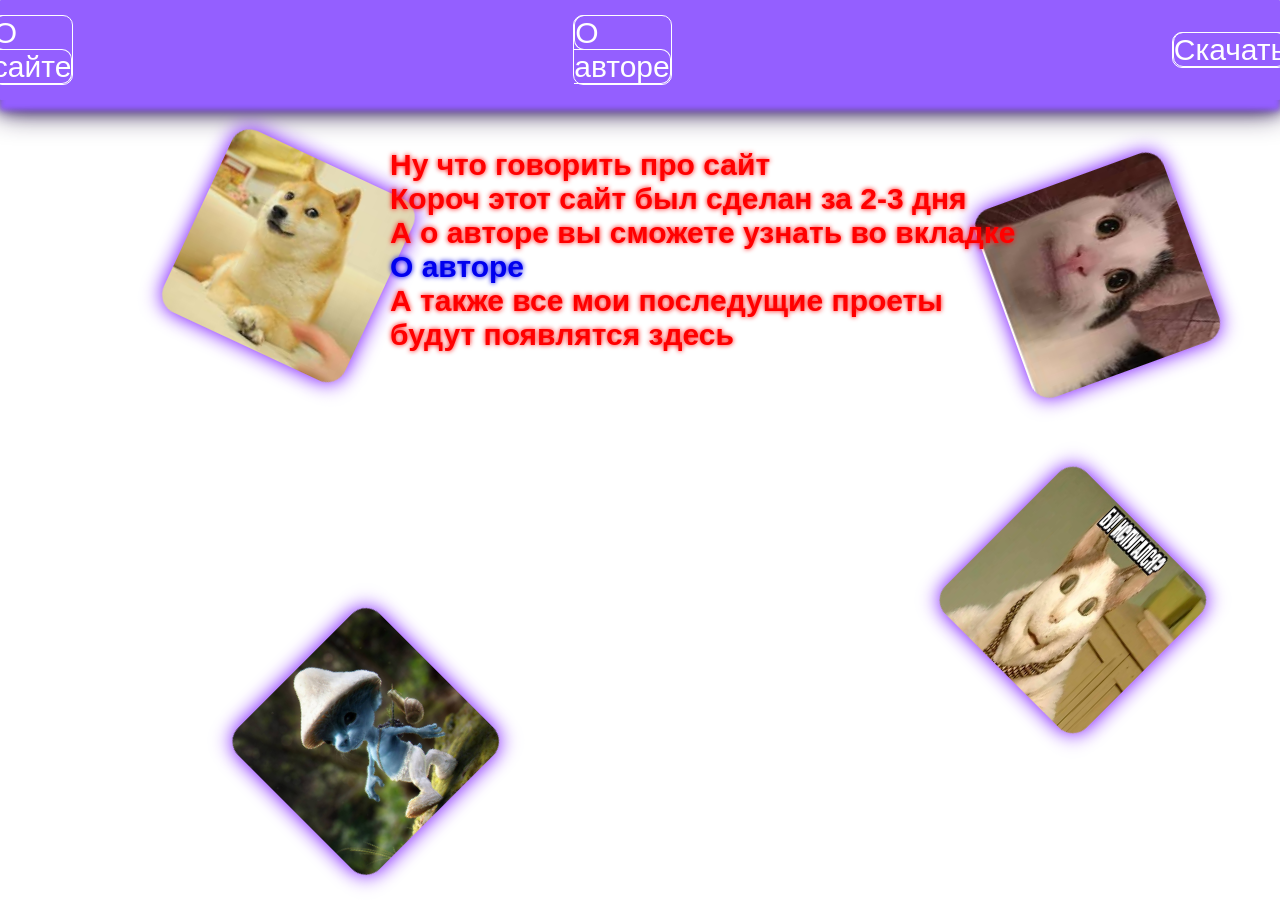
==== index.html @ 0fcfaeb1 "Add files via upload" ====
<!DOCTYPE html>
<html lang="en">
<head>
    <meta charset="UTF-8">
    <meta name="viewport" content="width=device-width, initial-scale=1.0">
    <link rel="icon" type="image/png" href="Img/SiteLogo.png">
    <link rel="stylesheet" href="Css/main.css">
    <title>Сдеално Арсланом</title>
</head>
<body>
    <header class="header">
        <span><a href="index.html">О сайте</a></span>
        <span><a href="AboutAuthor.html">О авторе</a></span>
        <span><a id="download" href="#">Скачать</a></span>
    </header>

    <div id="memes">
        <img src="Img/meme1.jpg" alt="..." id="meme1">
        <img src="Img/meme2.jpg" alt="..." id="meme2">
        <img src="Img/meme3.jpg" alt="..." id="meme3">
        <img src="Img/meme4.jpg" alt="..." id="meme4">

    </div>
    <h1 id="Text">
        <p>Ну что говорить про сайт</p>
        <p>Короч этот сайт был сделан за 2-3 дня</p>
        <p>А о авторе вы сможете узнать во вкладке</p>
        <p><a href="AboutAuthor.html">О авторе</a></p>
        <p>А также все мои последущие проеты будут появлятся здесь

        </p>

    </h1>
    <script src="JS/main.js"></script>
</body>
</html>
---- Css/main.css ----
* {
    margin: 0;
    padding: 0;
    font-family: sans-serif;
    text-decoration: none;
}
body {
   background: white;
   min-height: 100vh;
}

header {
    position: fixed;
    top: 0;
    left: 0;
    width: 100%;
    height: 100px;          /* нормальная высота */
      background-color: #945fff; /* тёмно-фиолетовый, контрастный */
     color: #fff;
    
    border-radius: 1px;
    display: flex;
    align-items: center;   /* выравнивание по вертикали */
    justify-content: center; 
    box-shadow: 
    0 10px 5px #945fff,
    0 10px 15px #482d7c,
    0 10px 30px #1d0f38;
    
    


}

header span:not(:last-child) {
    margin-right: 500px;
    

}
header span {
    color: rgb(255, 255, 255);
    font-size: 30px;
    border-radius: 10px;
    border: 0.5px solid rgb(255, 255, 255);
    transition: transform 0.2s ease-in-out;
}

header span:hover {
    transform: scale(1.5);
    cursor: pointer;
    text-decoration: none;
}
header span a {
    text-decoration: none;
     color: rgb(255, 255, 255);
    font-size: 30px;
    border-radius: 10px;
    border: 0.5px solid rgb(255, 255, 255);
    transition: transform 0.2s ease-in-out;
}

#Text {
    position: absolute;
    font-size: 30px;
    top: 50%;
    left: 50%;
    transform: translate(-50%, -50%) translate(70px ,-200px);
    color: rgb(255, 0, 0);
    text-shadow: 
    0 0 5px;
    


}

#memes img {
    
    top: 50%;
    left: 50%;
    width: 100px;
    height: 100px;
    border-radius: 10px;
    margin: 100px;
    
    filter: drop-shadow(
        0 0 5px rgb(111,0,255)
    
    );

}

#meme1 {
    position: absolute;
    transform: rotate(45deg) scale(2) translate(100px , -100px);
    animation: meme1 1s infinite alternate;
}
#meme2 {
    position: absolute;
    transform: rotate(-45deg) scale(2) translate(-200px , -100px);
    animation: meme2 1s infinite alternate;
}
#meme3 {
    position: absolute;
    transform: rotate(70deg) scale(2) translate(-100px , -200px); 
    animation: meme3 1s infinite alternate;
}

#meme4 {
     position: absolute;
     transform: rotate(25deg) scale(2) translate(-300px , -50px);
     animation: meme4 1s infinite alternate;
}

@keyframes meme1 {
    from {
        transform: rotate(45deg) scale(2) translate(100px , -100px);
    }

    to {
        transform: rotate(45deg) scale(2) translate(100px , -100px) translateY(10px);
    }
}

@keyframes meme2 {
    from {
         transform: rotate(-45deg) scale(2) translate(-200px , -100px);
    }

    to {
         transform: rotate(-45deg) scale(2) translate(-200px , -100px) translateY(10px);
    }
}

@keyframes meme3 {
    from {
         transform: rotate(70deg) scale(2) translate(-100px , -200px) ; 
    }

    to {
            transform: rotate(70deg) scale(2) translate(-100px , -200px) translateY(10px); 
    }
}

@keyframes meme4 {
    from {
         transform: rotate(25deg) scale(2) translate(-300px , -50px);
    }
    to {
        transform: rotate(25deg) scale(2) translate(-300px , -50px) translateY(10px);
    }
}
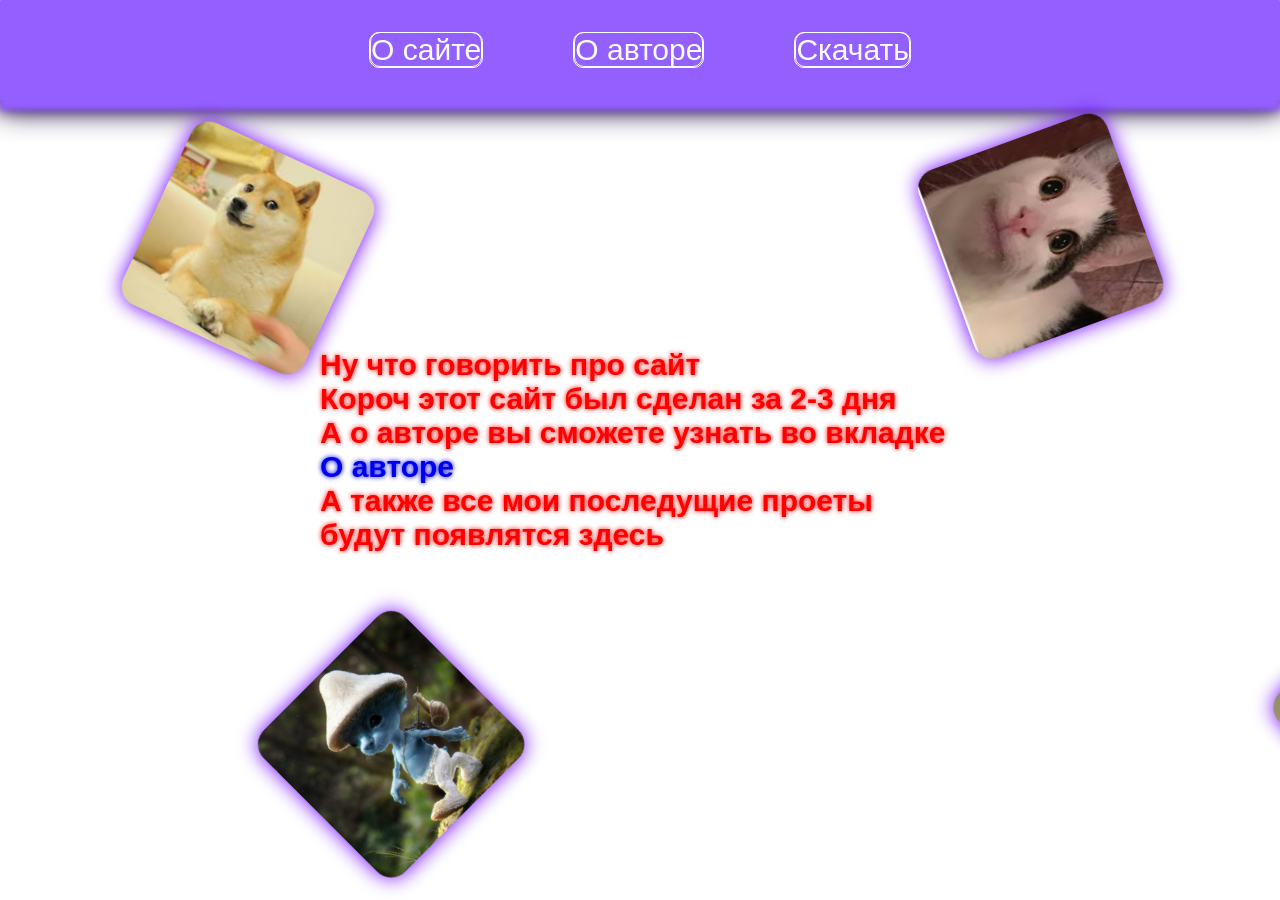
==== commit 1753fd0b: "Add files via upload" ====
--- a/Css/main.css
+++ b/Css/main.css
@@ -10,6 +10,8 @@
 }
 
 header {
+     overflow-x: auto;
+    white-space: nowrap;
     position: fixed;
     top: 0;
     left: 0;
@@ -33,7 +35,7 @@
 }
 
 header span:not(:last-child) {
-    margin-right: 500px;
+    margin-right: 10vh;
     
 
 }
@@ -60,16 +62,15 @@
 }
 
 #Text {
-    position: absolute;
-    font-size: 30px;
+   position: absolute;
     top: 50%;
     left: 50%;
-    transform: translate(-50%, -50%) translate(70px ,-200px);
+    transform: translate(-50%, -50%);
+    font-size: 30px;
     color: rgb(255, 0, 0);
     text-shadow: 
     0 0 5px;
     
-
 
 }
 
@@ -81,7 +82,7 @@
     height: 100px;
     border-radius: 10px;
     margin: 100px;
-    
+    overflow-y: auto;
     filter: drop-shadow(
         0 0 5px rgb(111,0,255)
     
@@ -91,24 +92,26 @@
 
 #meme1 {
     position: absolute;
-    transform: rotate(45deg) scale(2) translate(100px , -100px);
+    transform: rotate(45deg) scale(2) translate(20vw, -20vh);
     animation: meme1 1s infinite alternate;
 }
+
 #meme2 {
     position: absolute;
-    transform: rotate(-45deg) scale(2) translate(-200px , -100px);
+    transform: rotate(-45deg) scale(2) translate(-15vw, -10vh);
     animation: meme2 1s infinite alternate;
 }
+
 #meme3 {
     position: absolute;
-    transform: rotate(70deg) scale(2) translate(-100px , -200px); 
+    transform: rotate(70deg) scale(2) translate(-10vw, -20vh);
     animation: meme3 1s infinite alternate;
 }
 
 #meme4 {
-     position: absolute;
-     transform: rotate(25deg) scale(2) translate(-300px , -50px);
-     animation: meme4 1s infinite alternate;
+    position: absolute;
+    transform: rotate(25deg) scale(2) translate(-25vw, -5vh);
+    animation: meme4 1s infinite alternate;
 }
 
 @keyframes meme1 {
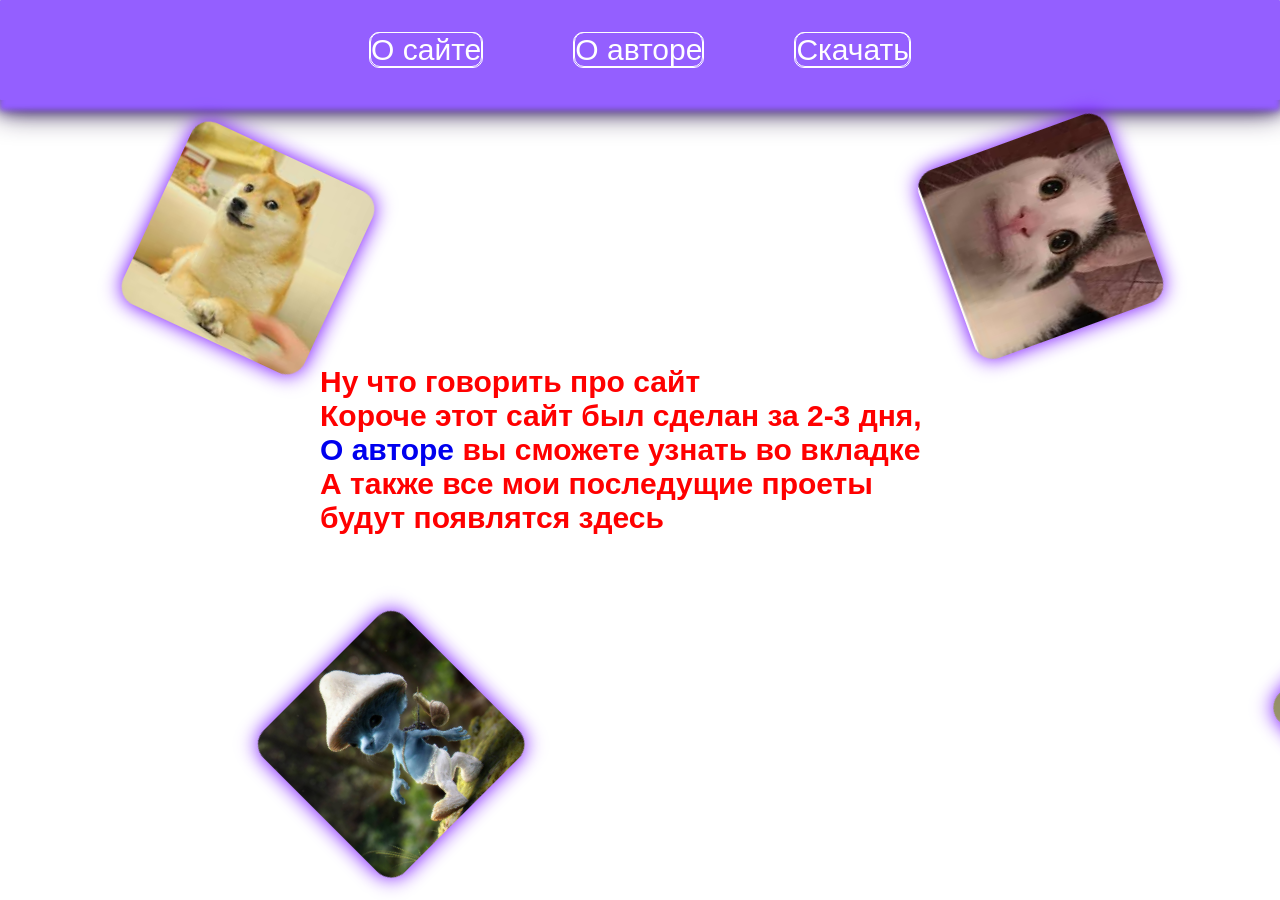
==== commit 71d1b31e: "Add files via upload" ====
--- a/index.html
+++ b/index.html
@@ -23,9 +23,8 @@
     </div>
     <h1 id="Text">
         <p>Ну что говорить про сайт</p>
-        <p>Короч этот сайт был сделан за 2-3 дня</p>
-        <p>А о авторе вы сможете узнать во вкладке</p>
-        <p><a href="AboutAuthor.html">О авторе</a></p>
+        <p>Короче этот сайт был сделан за 2-3 дня,</p>
+        <p><a href="AboutAuthor.html">О авторе</a> вы сможете узнать во вкладке</p>
         <p>А также все мои последущие проеты будут появлятся здесь
 
         </p>
--- a/Css/main.css
+++ b/Css/main.css
@@ -68,8 +68,7 @@
     transform: translate(-50%, -50%);
     font-size: 30px;
     color: rgb(255, 0, 0);
-    text-shadow: 
-    0 0 5px;
+
     
 
 }
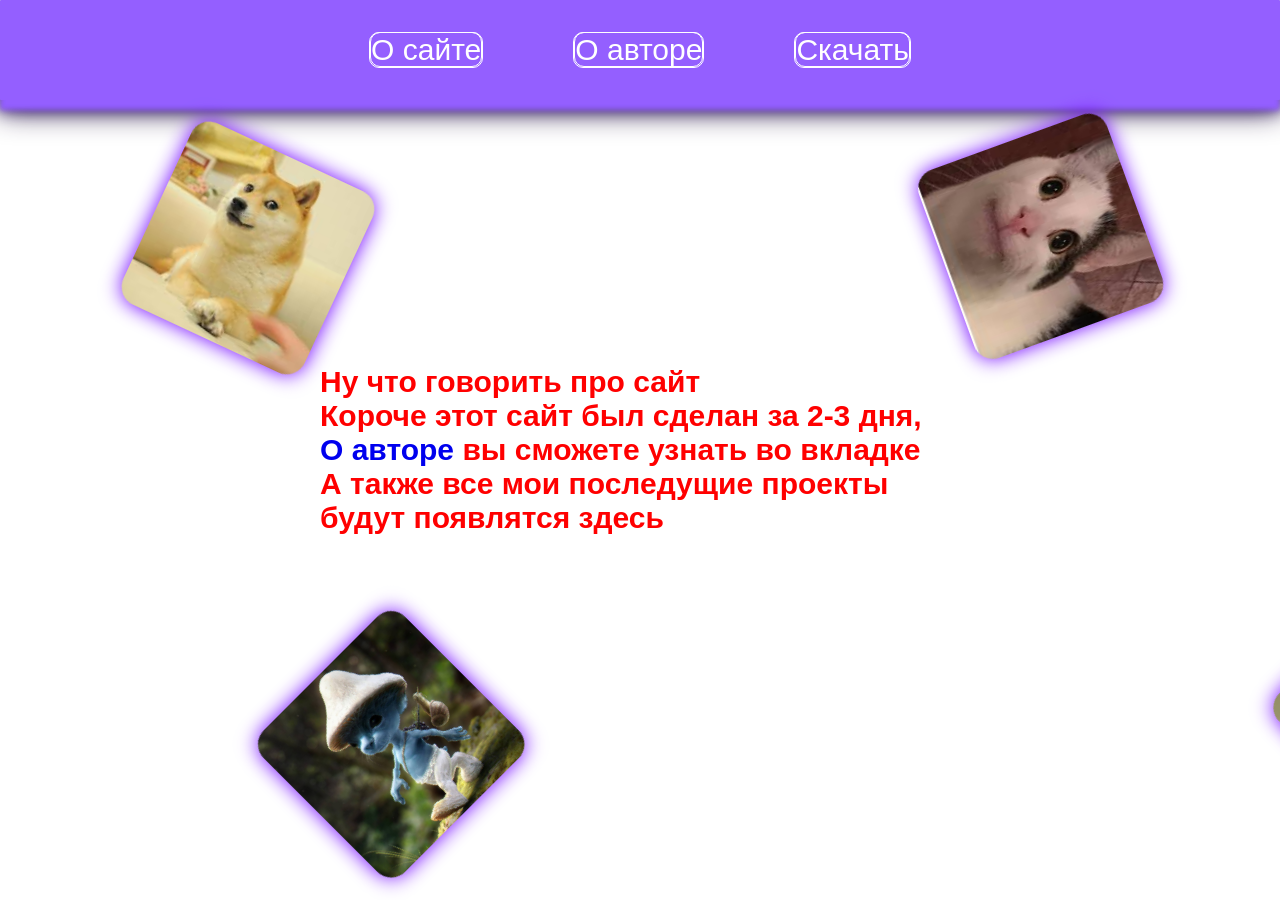
==== commit fafe9fb2: "Add files via upload" ====
--- a/index.html
+++ b/index.html
@@ -25,7 +25,7 @@
         <p>Ну что говорить про сайт</p>
         <p>Короче этот сайт был сделан за 2-3 дня,</p>
         <p><a href="AboutAuthor.html">О авторе</a> вы сможете узнать во вкладке</p>
-        <p>А также все мои последущие проеты будут появлятся здесь
+        <p>А также все мои последущие проекты будут появлятся здесь
 
         </p>
 
